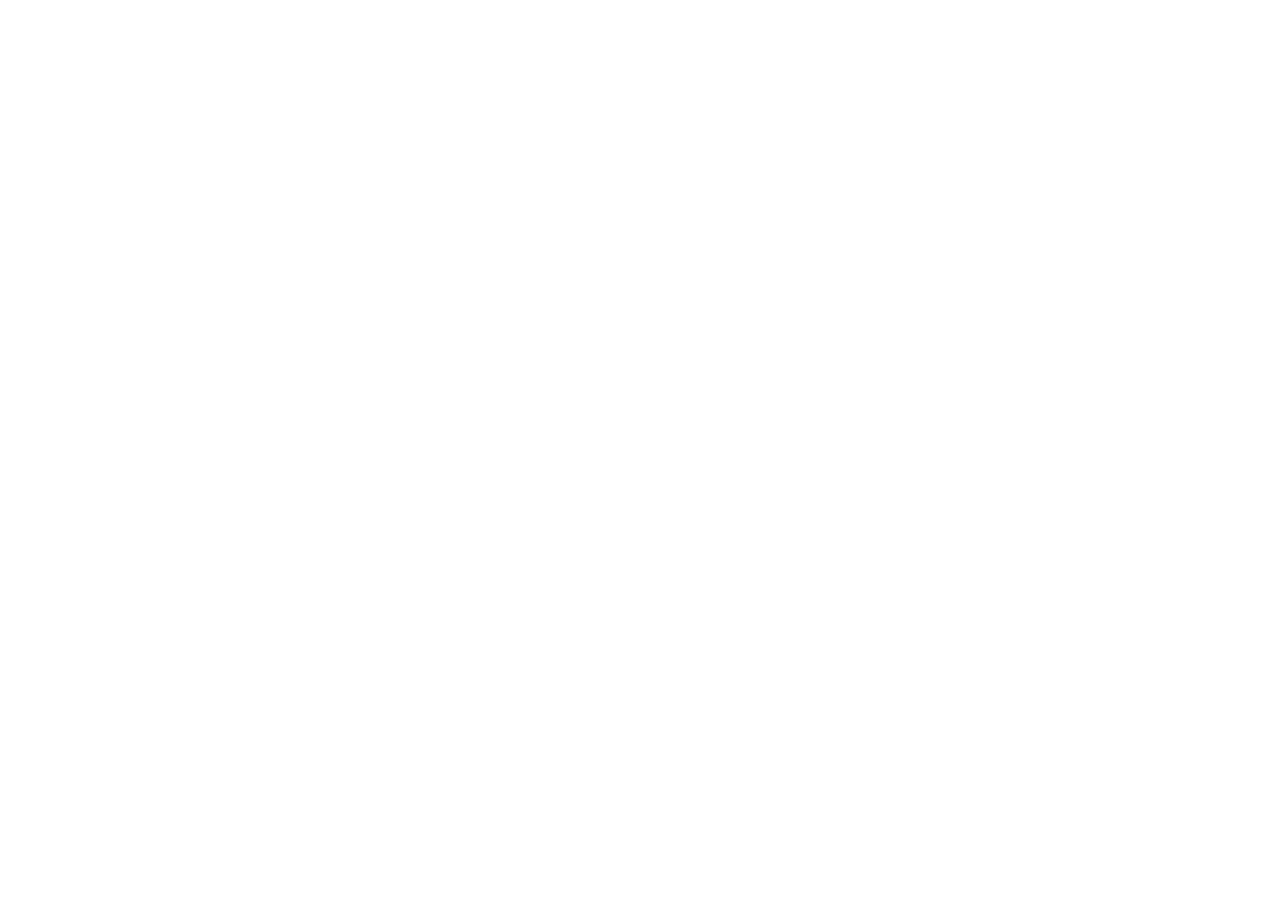
==== index.html @ cbb6a283 "nahhhh" ====
<!DOCTYPE html>
<html lang="en">
<head>
  <meta charset="UTF-8">
  <title>Profile Card - UI</title>
  <meta name="viewport" content="width=device-width, initial-scale=1">
  <link rel="stylesheet" href="https://cdnjs.cloudflare.com/ajax/libs/font-awesome/6.7.2/css/all.min.css">
  <link href="https://fonts.googleapis.com/css?family=Source+Code+Pro:400,500" rel="stylesheet">
  <link rel="stylesheet" href="style.css">
  <script type="module" src="script.js"></script>
</head>
<body>
    <div id="ini"></div>
</body>
</html>
---- style.css ----
/* Styling untuk kartu */
.card {
  max-width: 350px;
  margin: 20px auto;
  padding: 20px;
  border-radius: 10px;
  background: linear-gradient(135deg, #ffffff, #f8f9fa);
  box-shadow: 0 4px 8px rgba(0, 0, 0, 0.2);
  text-align: center;
  transition: 0.3s;
}

/* Efek hover pada kartu */
.card:hover {
  transform: translateY(-5px);
  box-shadow: 0 6px 12px rgba(0, 0, 0, 0.3);
}

/* Avatar */
.card-avatar {
  display: flex;
  justify-content: center;
  margin-bottom: 15px;
}

.card-avatar img {
  width: 100px;
  height: 100px;
  border-radius: 50%;
  object-fit: cover;
  cursor: pointer;
  border: 3px solid #007bff;
  transition: 0.3s;
}

/* Efek hover avatar */
.card-avatar img:hover {
  border-color: #e74c3c;
}

/* Nama */
.card-details .name {
  font-size: 1.5em;
  font-weight: bold;
  margin-top: 10px;
  color: #2c3e50;
}

/* Pekerjaan */
.card-details .occupation {
  color: #007bff;
  font-weight: bold;
  margin: 5px 0;
}

/* Kutipan */
.card-details .quote {
  font-style: italic;
  color: #555;
  margin: 15px 0;
  background: rgba(0, 123, 255, 0.1);
  border-left: 4px solid #007bff;
  padding: 10px;
}

/* Tentang */
.card-about {
  margin: 20px 0;
  color: #444;
  text-align: left;
  padding: 10px;
  background: #f9f9f9;
  border-radius: 5px;
}

/* Skillset */
.skillset {
  text-align: left;
  margin-top: 15px;
}

.skillset h2 {
  font-size: 1.2em;
  color: #333;
  margin-bottom: 10px;
}

.skillset ul {
  list-style-type: none;
  padding: 0;
}

.skillset li {
  padding: 8px;
  background: #e3f2fd;
  margin: 5px 0;
  border-radius: 5px;
  font-weight: bold;
}

/* Harga */
.rate-hour {
  font-size: 1.2em;
  font-weight: bold;
  margin: 15px 0;
  color: #e74c3c;
}

/* Footer */
.card-footer {
  display: flex;
  justify-content: center;
  gap: 10px;
  margin-top: 20px;
}

.card-footer a {
  text-decoration: none;
  color: #0077b5;
  font-size: 1.5em;
  transition: 0.3s;
}

/* Efek hover untuk ikon sosial */
.card-footer a:hover {
  color: #e74c3c;
  transform: scale(1.2);
}

/* Modal */
.modal {
  display: none;
  position: fixed;
  top: 0;
  left: 0;
  width: 100vw;
  height: 100vh;
  background-color: rgba(0, 0, 0, 0.8);
  z-index: 1000;
  justify-content: center;
  align-items: center;
}

.modal.active {
  display: flex;
}

.modal img {
  max-width: 90%;
  max-height: 90%;
  border-radius: 10px;
  box-shadow: 0 4px 8px rgba(0, 0, 0, 0.5);
}

/* Responsivitas */
@media (max-width: 480px) {
  .card {
      max-width: 90%;
      padding: 15px;
  }

  .card-avatar img {
      width: 80px;
      height: 80px;
  }

  .card-details .name {
      font-size: 1.2em;
  }

  .card-footer a {
      font-size: 1.2em;
  }
}
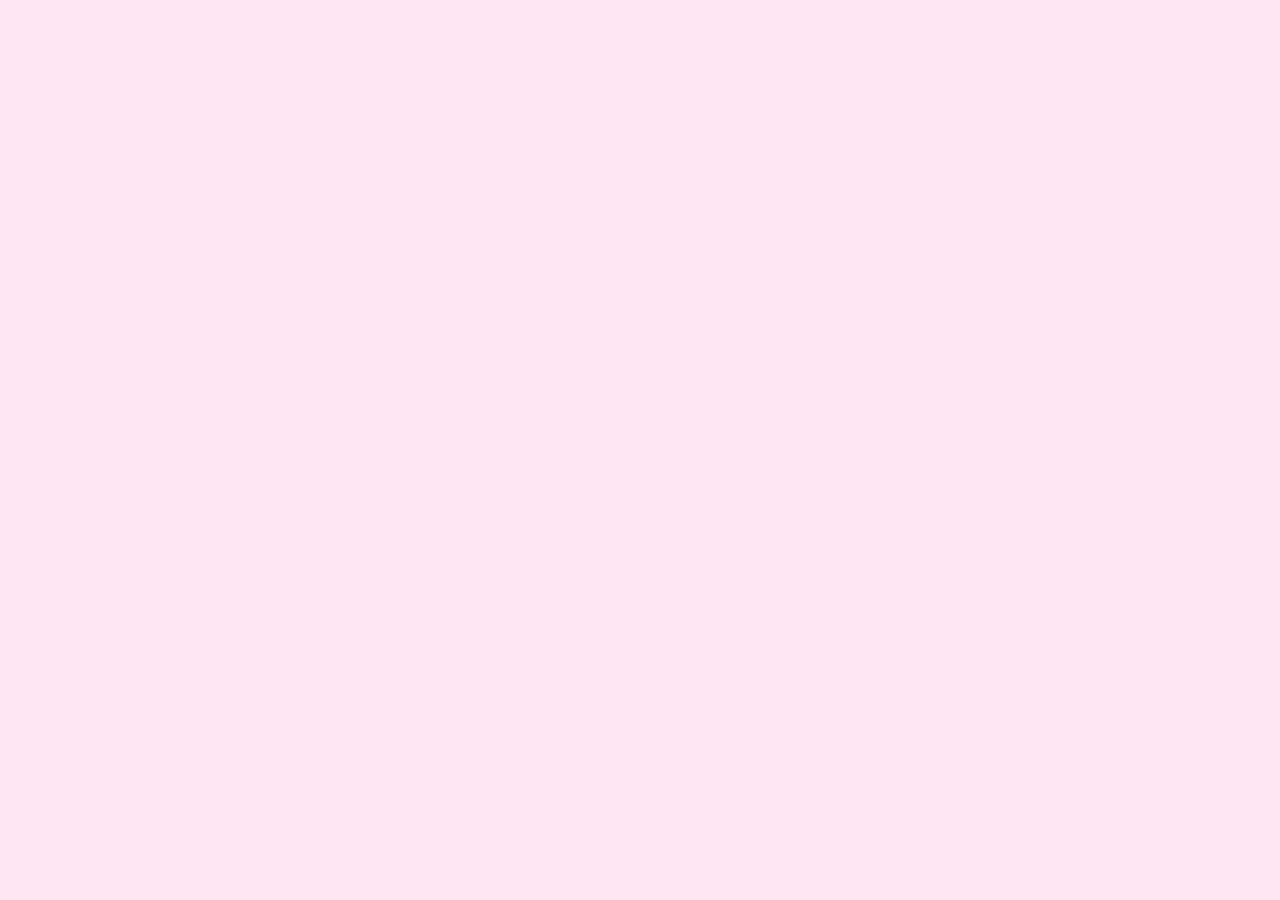
==== commit f29b2b81: "piw" ====
--- a/index.html
+++ b/index.html
@@ -2,7 +2,7 @@
 <html lang="en">
 <head>
   <meta charset="UTF-8">
-  <title>Profile Card - UI</title>
+  <title>Profile Card</title>
   <meta name="viewport" content="width=device-width, initial-scale=1">
   <link rel="stylesheet" href="https://cdnjs.cloudflare.com/ajax/libs/font-awesome/6.7.2/css/all.min.css">
   <link href="https://fonts.googleapis.com/css?family=Source+Code+Pro:400,500" rel="stylesheet">
--- a/style.css
+++ b/style.css
@@ -1,174 +1,108 @@
+/* Font yang lebih imut */
+@import url('https://fonts.googleapis.com/css2?family=Poppins:wght@300;400;600&display=swap');
+
+body {
+    font-family: 'Poppins', sans-serif;
+    background-color: #ffe6f2; /* Pink pastel */
+    display: flex;
+    justify-content: center;
+    align-items: center;
+    height: 100vh;
+    margin: 0;
+}
+
 /* Styling untuk kartu */
 .card {
-  max-width: 350px;
-  margin: 20px auto;
-  padding: 20px;
-  border-radius: 10px;
-  background: linear-gradient(135deg, #ffffff, #f8f9fa);
-  box-shadow: 0 4px 8px rgba(0, 0, 0, 0.2);
-  text-align: center;
-  transition: 0.3s;
+    width: 360px;
+    background: white;
+    border-radius: 20px;
+    box-shadow: 0px 5px 15px rgba(255, 105, 180, 0.3);
+    padding: 25px;
+    text-align: center;
+    border-top: 8px solid #ff99cc; /* Warna pink */
 }
 
-/* Efek hover pada kartu */
-.card:hover {
-  transform: translateY(-5px);
-  box-shadow: 0 6px 12px rgba(0, 0, 0, 0.3);
-}
-
-/* Avatar */
+/* Avatar Styling */
 .card-avatar {
-  display: flex;
-  justify-content: center;
-  margin-bottom: 15px;
-}
-
-.card-avatar img {
-  width: 100px;
-  height: 100px;
-  border-radius: 50%;
-  object-fit: cover;
-  cursor: pointer;
-  border: 3px solid #007bff;
-  transition: 0.3s;
-}
-
-/* Efek hover avatar */
-.card-avatar img:hover {
-  border-color: #e74c3c;
+    width: 110px;
+    height: 110px;
+    border-radius: 50%;
+    background-size: cover;
+    background-position: center;
+    margin: 0 auto 15px;
+    border: 5px solid #ff66b2; /* Pink cerah */
+    box-shadow: 0px 4px 10px rgba(255, 182, 193, 0.5);
 }
 
 /* Nama */
-.card-details .name {
-  font-size: 1.5em;
-  font-weight: bold;
-  margin-top: 10px;
-  color: #2c3e50;
-}
-
-/* Pekerjaan */
-.card-details .occupation {
-  color: #007bff;
-  font-weight: bold;
-  margin: 5px 0;
-}
-
-/* Kutipan */
-.card-details .quote {
-  font-style: italic;
-  color: #555;
-  margin: 15px 0;
-  background: rgba(0, 123, 255, 0.1);
-  border-left: 4px solid #007bff;
-  padding: 10px;
+.name {
+    font-size: 22px;
+    font-weight: bold;
+    color: #ff66b2;
+    margin-bottom: 5px;
 }
 
 /* Tentang */
 .card-about {
-  margin: 20px 0;
-  color: #444;
-  text-align: left;
-  padding: 10px;
-  background: #f9f9f9;
-  border-radius: 5px;
+    font-size: 14px;
+    color: #555;
+    margin-bottom: 15px;
+    font-style: italic;
 }
 
 /* Skillset */
-.skillset {
-  text-align: left;
-  margin-top: 15px;
-}
-
 .skillset h2 {
-  font-size: 1.2em;
-  color: #333;
-  margin-bottom: 10px;
+    font-size: 18px;
+    color: #ff66b2;
+    margin-bottom: 10px;
+    text-transform: uppercase;
 }
 
 .skillset ul {
-  list-style-type: none;
-  padding: 0;
+    list-style: none;
+    padding: 0;
 }
 
 .skillset li {
-  padding: 8px;
-  background: #e3f2fd;
-  margin: 5px 0;
-  border-radius: 5px;
-  font-weight: bold;
+    background: #ffb3e6;
+    color: white;
+    display: inline-block;
+    padding: 7px 14px;
+    border-radius: 20px;
+    font-size: 14px;
+    margin: 4px;
+    font-weight: bold;
 }
 
-/* Harga */
+/* Harga dan Rate */
 .rate-hour {
-  font-size: 1.2em;
-  font-weight: bold;
-  margin: 15px 0;
-  color: #e74c3c;
+    margin: 15px 0;
+    font-size: 16px;
+    color: #333;
 }
 
-/* Footer */
-.card-footer {
-  display: flex;
-  justify-content: center;
-  gap: 10px;
-  margin-top: 20px;
+.value {
+    font-weight: bold;
+    font-size: 22px;
+    color: #ff66b2;
 }
 
+/* Footer Sosial Media */
 .card-footer a {
-  text-decoration: none;
-  color: #0077b5;
-  font-size: 1.5em;
-  transition: 0.3s;
+    display: inline-block;
+    margin: 5px;
+    text-decoration: none;
+    color: white;
+    background: #ff66b2;
+    padding: 10px 16px;
+    border-radius: 50px;
+    font-size: 14px;
+    transition: 0.3s;
+    font-weight: bold;
+    box-shadow: 0px 3px 8px rgba(255, 105, 180, 0.3);
 }
 
-/* Efek hover untuk ikon sosial */
 .card-footer a:hover {
-  color: #e74c3c;
-  transform: scale(1.2);
+    background: #ff3385;
+    transform: scale(1.1);
 }
-
-/* Modal */
-.modal {
-  display: none;
-  position: fixed;
-  top: 0;
-  left: 0;
-  width: 100vw;
-  height: 100vh;
-  background-color: rgba(0, 0, 0, 0.8);
-  z-index: 1000;
-  justify-content: center;
-  align-items: center;
-}
-
-.modal.active {
-  display: flex;
-}
-
-.modal img {
-  max-width: 90%;
-  max-height: 90%;
-  border-radius: 10px;
-  box-shadow: 0 4px 8px rgba(0, 0, 0, 0.5);
-}
-
-/* Responsivitas */
-@media (max-width: 480px) {
-  .card {
-      max-width: 90%;
-      padding: 15px;
-  }
-
-  .card-avatar img {
-      width: 80px;
-      height: 80px;
-  }
-
-  .card-details .name {
-      font-size: 1.2em;
-  }
-
-  .card-footer a {
-      font-size: 1.2em;
-  }
-}